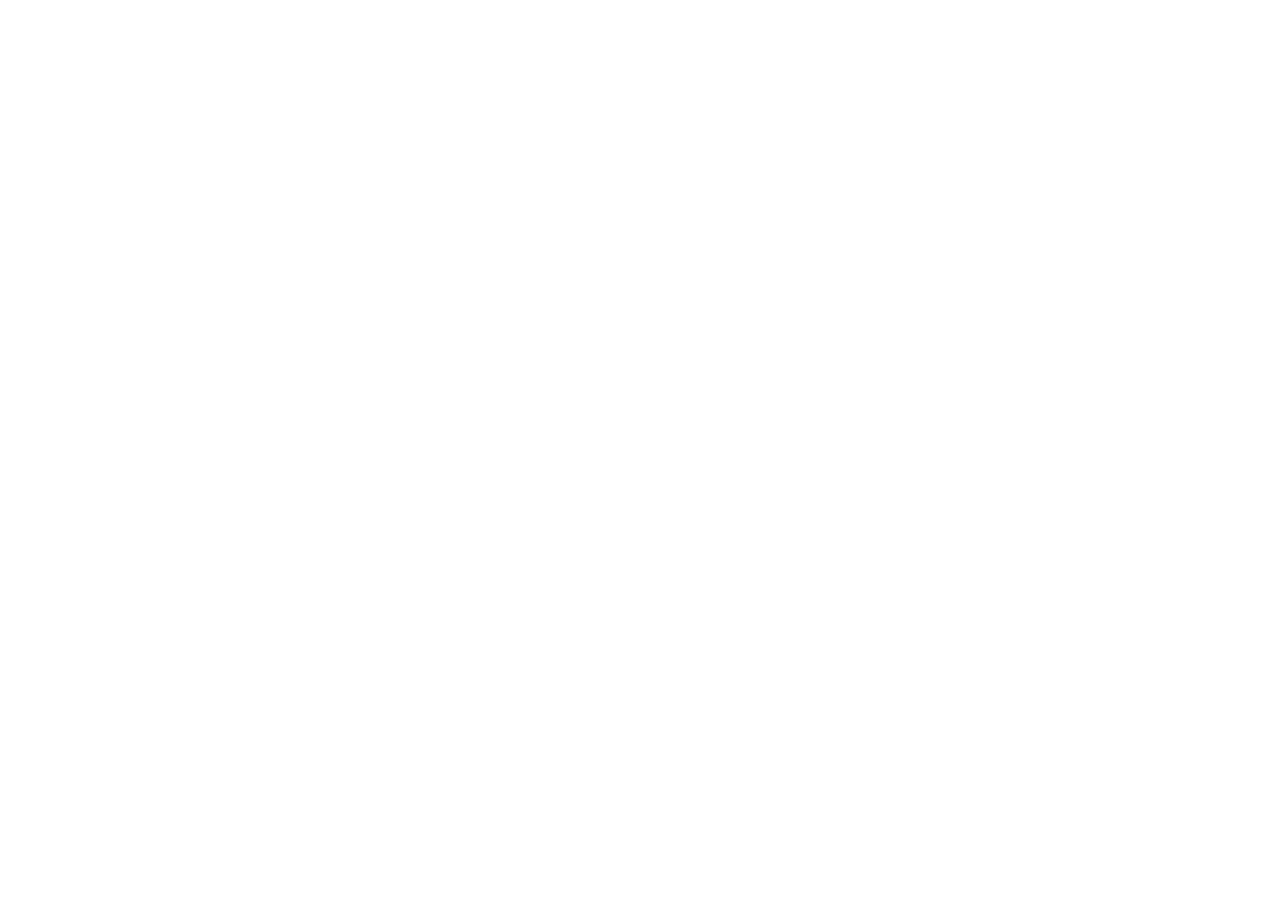
==== produkt.html @ 421a31b9 "add skelet" ====
<!DOCTYPE html>
<html lang="da">
  <head>
    <meta charset="UTF-8" />
    <meta name="viewport" content="width=device-width, initial-scale=1.0" />
    <title>Produkt</title>
  </head>
  <body></body>
</html>
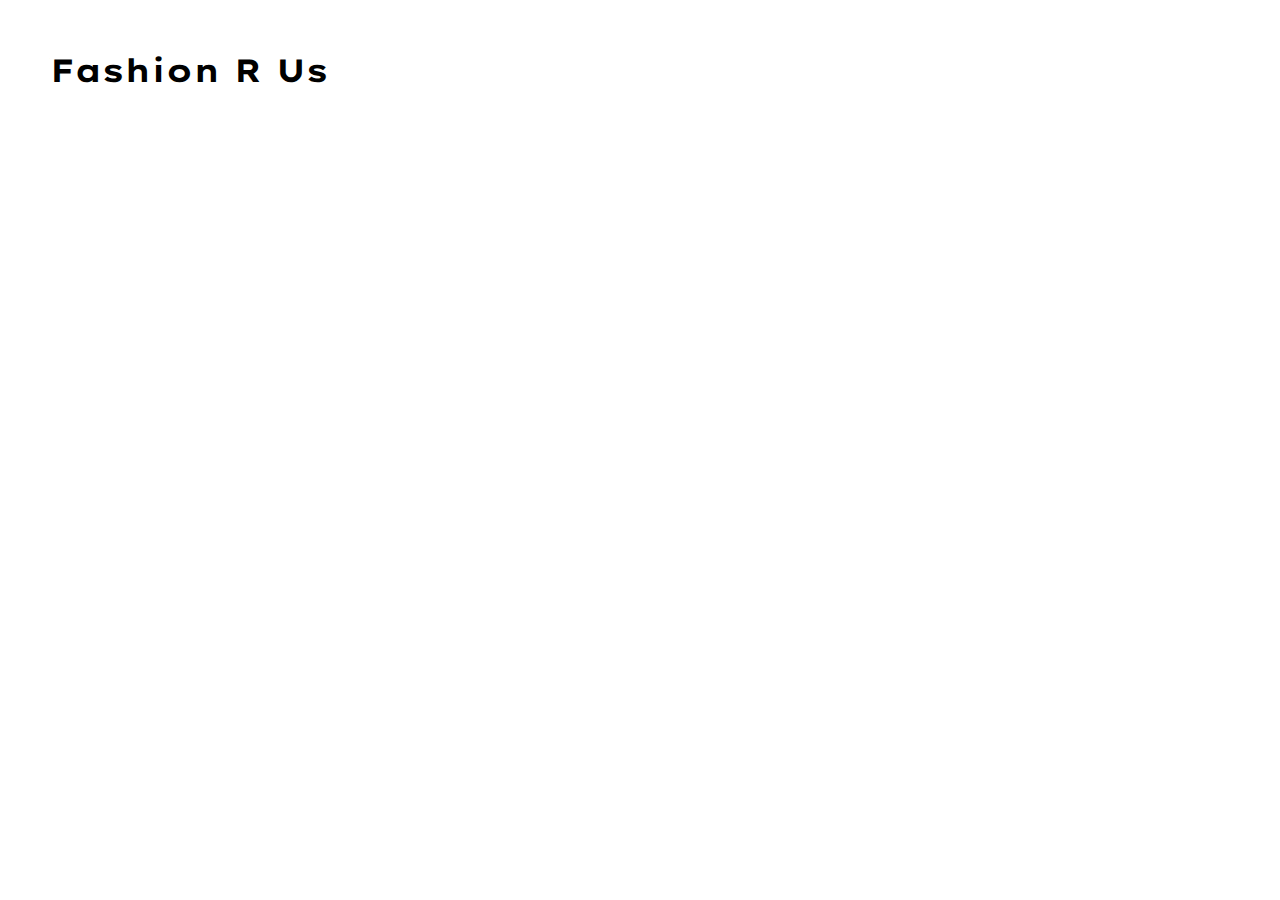
==== commit dbb317c8: "add categories and pictures" ====
--- a/produkt.html
+++ b/produkt.html
@@ -3,7 +3,17 @@
   <head>
     <meta charset="UTF-8" />
     <meta name="viewport" content="width=device-width, initial-scale=1.0" />
+    <link rel="stylesheet" href="style.css" />
+    <link rel="preconnect" href="https://fonts.googleapis.com" />
+    <link rel="preconnect" href="https://fonts.gstatic.com" crossorigin />
+    <link href="https://fonts.googleapis.com/css2?family=Lexend+Giga:wght@100..900&display=swap" rel="stylesheet" />
     <title>Produkt</title>
   </head>
-  <body></body>
+  <body>
+    <header>
+      <a href="index.html">
+        <h1>Fashion R Us</h1>
+      </a>
+    </header>
+  </body>
 </html>
--- a/style.css
+++ b/style.css
@@ -0,0 +1,65 @@
+* {
+  margin: 0;
+  padding: 0;
+  box-sizing: border-box;
+}
+
+img {
+  width: 100%;
+  height: auto;
+  display: block;
+}
+
+a {
+  text-decoration: none;
+  color: black;
+}
+
+header {
+  padding: 50px;
+}
+
+header,
+h1 {
+  font-family: "Lexend Giga", serif;
+}
+
+main {
+  padding: 20px;
+}
+
+.category {
+  display: grid;
+  grid-template-columns: repeat(3, 1fr);
+  gap: 1.5rem;
+  margin-top: 2rem;
+  padding: 30px;
+}
+
+.box {
+  background-color: rgb(46, 38, 42);
+  border-radius: 20px;
+}
+
+.category a {
+  font-size: 20px;
+  font-family: "Bebas Neue", serif;
+  color: rgb(254, 250, 244);
+  text-align: center;
+  line-height: 50px;
+}
+
+.grid_items {
+  display: grid;
+  grid-template-columns: 1fr 1fr 1fr 1fr;
+}
+
+@media screen and (max-width: 700px) {
+  .category {
+    grid-template-columns: 1fr;
+  }
+
+  .grid_items {
+    grid-template-columns: 1fr;
+  }
+}
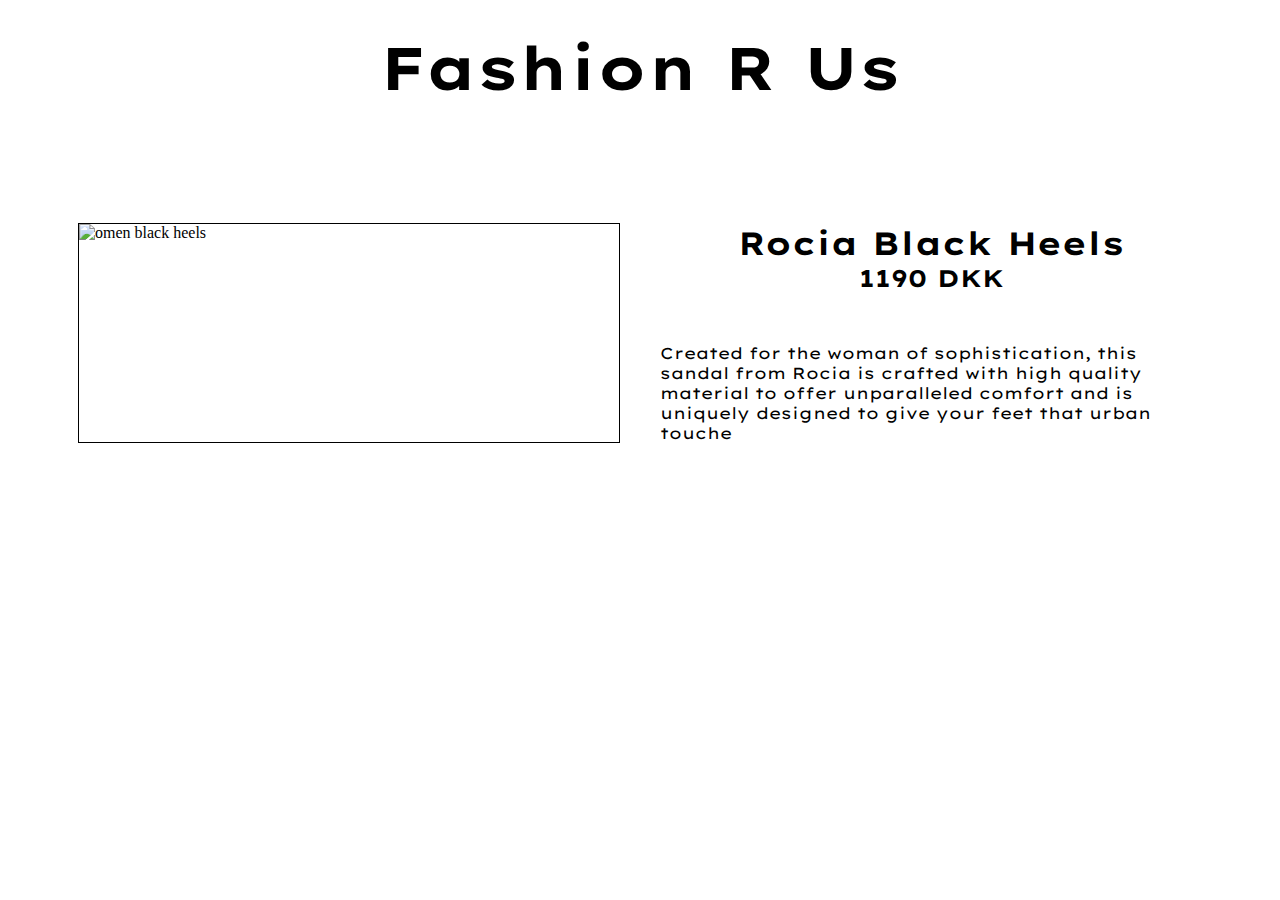
==== commit 6d58b823: "add linking to produkt.html" ====
--- a/produkt.html
+++ b/produkt.html
@@ -15,5 +15,20 @@
         <h1>Fashion R Us</h1>
       </a>
     </header>
+    <main>
+      <section class="container">
+        <div class="item">
+          <img src="https://kea-alt-del.dk/t7/images/webp/640/17005.webp" alt="omen black heels" />
+        </div>
+        <div class="item_des">
+          <h1 class="product_name">Rocia Black Heels</h1>
+          <h2>1190 DKK</h2>
+          <p>
+            Created for the woman of sophistication, this sandal from Rocia is crafted with high quality material to offer unparalleled comfort and is uniquely designed to give your feet that urban
+            touche
+          </p>
+        </div>
+      </section>
+    </main>
   </body>
 </html>
--- a/style.css
+++ b/style.css
@@ -15,25 +15,43 @@
   color: black;
 }
 
+main {
+  padding: 50px;
+  margin: 10px;
+}
+
 header {
-  padding: 50px;
+  text-align: center;
+  font-size: 30px;
+  margin-top: 30px;
 }
 
 header,
-h1 {
+h1,
+h2,
+p {
   font-family: "Lexend Giga", serif;
 }
 
-main {
-  padding: 20px;
+.product_name,
+h2 {
+  text-align: center;
+}
+
+p {
+  max-width: 65ch;
+  margin-top: 50px;
+}
+
+.overview {
+  text-align: center;
+  margin-bottom: 20px;
 }
 
 .category {
   display: grid;
   grid-template-columns: repeat(3, 1fr);
   gap: 1.5rem;
-  margin-top: 2rem;
-  padding: 30px;
 }
 
 .box {
@@ -52,9 +70,26 @@
 .grid_items {
   display: grid;
   grid-template-columns: 1fr 1fr 1fr 1fr;
+  gap: 30px;
+}
+
+.item {
+  border: 0.4px solid black;
+}
+
+.container {
+  display: grid;
+  grid-template-columns: 1fr 1fr;
+  gap: 40px;
+  margin-top: 40px;
+  padding: 18px;
 }
 
 @media screen and (max-width: 700px) {
+  header {
+    font-size: 20px;
+  }
+
   .category {
     grid-template-columns: 1fr;
   }
@@ -62,4 +97,8 @@
   .grid_items {
     grid-template-columns: 1fr;
   }
+
+  .container {
+    grid-template-columns: 1fr;
+  }
 }
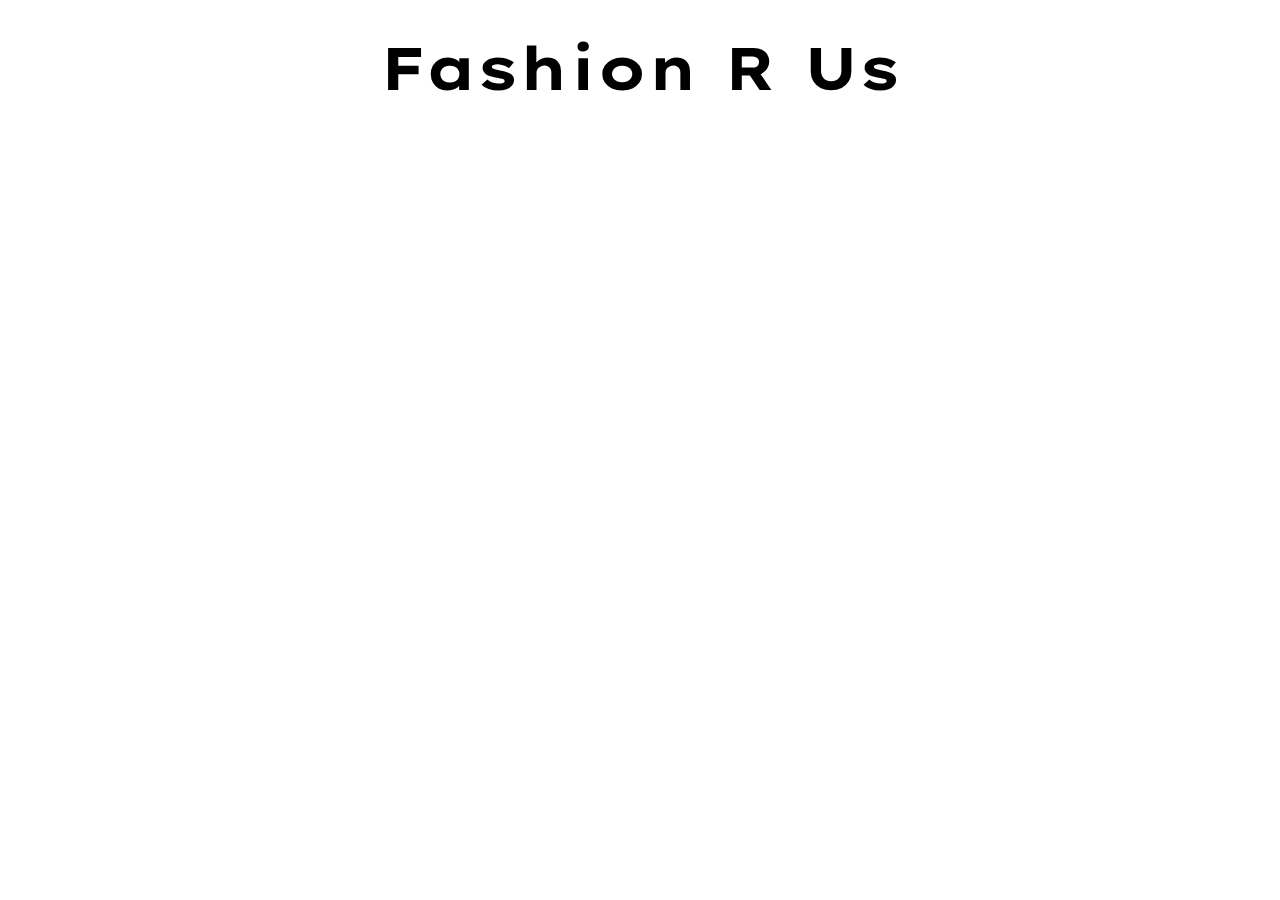
==== commit 17185ded: "add json" ====
--- a/produkt.html
+++ b/produkt.html
@@ -7,6 +7,7 @@
     <link rel="preconnect" href="https://fonts.googleapis.com" />
     <link rel="preconnect" href="https://fonts.gstatic.com" crossorigin />
     <link href="https://fonts.googleapis.com/css2?family=Lexend+Giga:wght@100..900&display=swap" rel="stylesheet" />
+    <script src="produkt.js" defer></script>
     <title>Produkt</title>
   </head>
   <body>
@@ -17,7 +18,7 @@
     </header>
     <main>
       <section class="container">
-        <div class="item">
+        <!-- <div class="item">
           <img src="https://kea-alt-del.dk/t7/images/webp/640/17005.webp" alt="omen black heels" />
         </div>
         <div class="item_des">
@@ -27,7 +28,7 @@
             Created for the woman of sophistication, this sandal from Rocia is crafted with high quality material to offer unparalleled comfort and is uniquely designed to give your feet that urban
             touche
           </p>
-        </div>
+        </div> -->
       </section>
     </main>
   </body>
--- a/style.css
+++ b/style.css
@@ -29,8 +29,14 @@
 header,
 h1,
 h2,
-p {
+p,
+.product-text h3 {
   font-family: "Lexend Giga", serif;
+}
+
+.overview {
+  text-align: center;
+  margin-bottom: 20px;
 }
 
 .product_name,
@@ -43,20 +49,17 @@
   margin-top: 50px;
 }
 
-.overview {
-  text-align: center;
-  margin-bottom: 20px;
+.box {
+  background-color: rgb(46, 38, 42);
+  border-radius: 20px;
 }
+
+/* grids and stuff */
 
 .category {
   display: grid;
   grid-template-columns: repeat(3, 1fr);
   gap: 1.5rem;
-}
-
-.box {
-  background-color: rgb(46, 38, 42);
-  border-radius: 20px;
 }
 
 .category a {
@@ -67,22 +70,38 @@
   line-height: 50px;
 }
 
-.grid_items {
-  display: grid;
-  grid-template-columns: 1fr 1fr 1fr 1fr;
-  gap: 30px;
-}
-
-.item {
-  border: 0.4px solid black;
-}
-
 .container {
   display: grid;
   grid-template-columns: 1fr 1fr;
   gap: 40px;
   margin-top: 40px;
   padding: 18px;
+}
+
+.grid_items {
+  display: grid;
+  grid-template-columns: repeat(auto-fill, minmax(280px, 1fr));
+  gap: 20px;
+}
+
+.item {
+  text-align: center;
+  border: 0.4px solid black;
+}
+
+.item:hover {
+  scale: 1.06;
+}
+
+.product-text {
+  text-align: center;
+  margin-top: 10px;
+  border: 0.4px solid black;
+}
+
+.product-text h3,
+.product-text p {
+  margin: auto;
 }
 
 @media screen and (max-width: 700px) {
